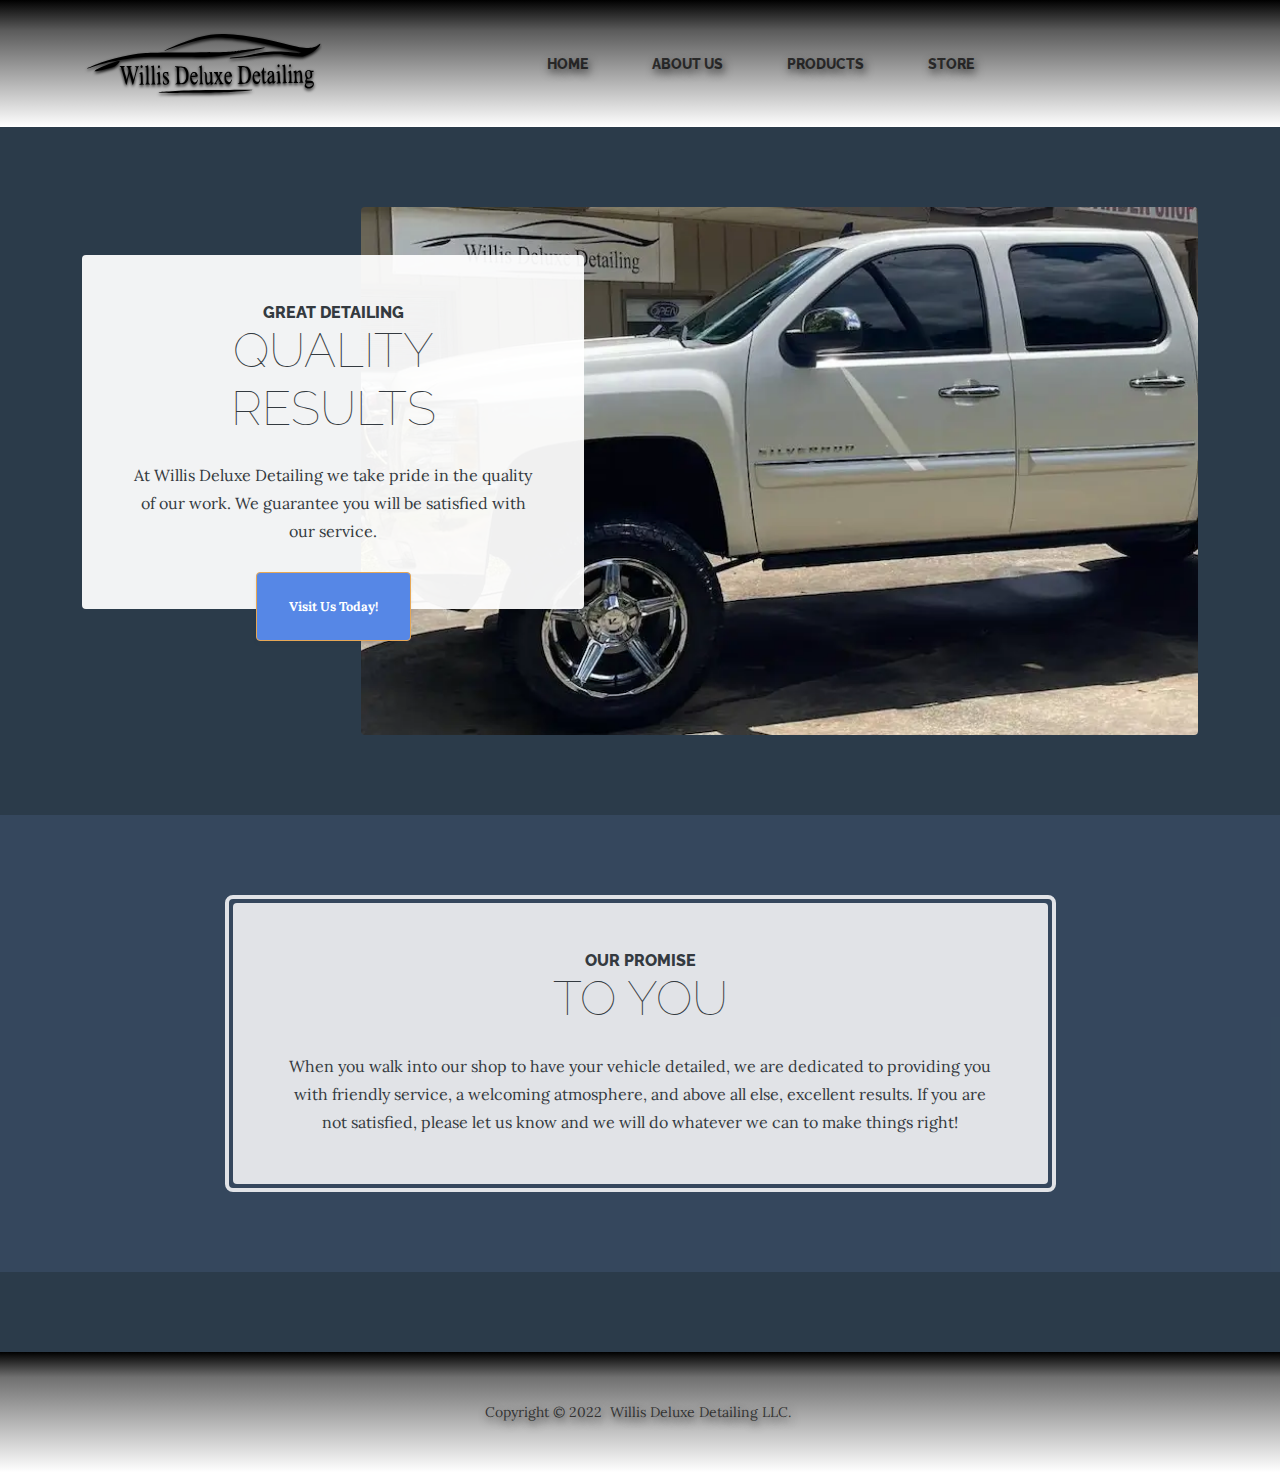
==== index.html @ cf0bfc79 "added favicon" ====
<!DOCTYPE html>
<html>

<head>
    <meta charset="utf-8">
    <meta name="viewport" content="width=device-width, initial-scale=1.0, shrink-to-fit=no">
    <meta property="og:image" content="./assets/img/Willis_Deluxe_Detail_Logo.svg">
    <meta property="og:type" content="website">
    <title>Home - Willis Deluxe Detailing</title>
    <meta name="description" content="An exceptional car detail business in Dallas, Georgia.">

    <link rel="apple-touch-icon" sizes="180x180" href="./assets/img/Willis_Deluxe_Detail_Logo.svg">
    <link rel="icon" type="image/png" sizes="32x32" href="./assets/img/Willis_Deluxe_Detail_Logo.svg">
    <link rel="icon" type="image/png" sizes="16x16" href="./assets/img/Willis_Deluxe_Detail_Logo.svg">

    <link rel="stylesheet" href="assets/bootstrap/css/bootstrap.min.css">
    <link rel="stylesheet" href="https://fonts.googleapis.com/css?family=Raleway:100,100i,200,200i,300,300i,400,400i,500,500i,600,600i,700,700i,800,800i,900,900i&amp;display=swap">
    <link rel="stylesheet" href="https://fonts.googleapis.com/css?family=Lora:400,400i,700,700i&amp;display=swap">
</head>

<body style="background: #2b3b4a;">
    <h1 class="text-center text-white d-none d-lg-block site-heading" style="margin: 0;"><span class="site-heading-lower"></span></h1>
    <nav class="navbar navbar-dark navbar-expand-lg bg-dark py-lg-4" id="mainNav" style="background: linear-gradient(black 0%, rgb(91,91,91) 24%, white 100%), var(--bs-white);">
        <div class="container"><a class="navbar-brand text-uppercase d-lg-none text-expanded" href="#"></a><img class="img-fluid" src="assets/img/Willis_Deluxe_Detail_Logo.svg" style="width: 240px;"><button data-bs-toggle="collapse" class="navbar-toggler" data-bs-target="#navbarResponsive" style="border-color: rgb(255,255,255);"><span class="visually-hidden">Toggle navigation</span><span class="navbar-toggler-icon"></span></button>
            <div class="collapse navbar-collapse" id="navbarResponsive">
                <ul class="navbar-nav mx-auto">
                    <li class="nav-item"><a class="nav-link" href="index.html" style="color: rgba(4,4,4,0.7);text-shadow: 2px 4px 8px;">Home</a></li>
                    <li class="nav-item"><a class="nav-link" href="about.html" style="color: rgba(4,4,4,0.7);text-shadow: 2px 4px 8px;">About us</a></li>
                    <li class="nav-item"><a class="nav-link" href="products.html" style="text-shadow: 2px 4px 8px;color: rgba(4,4,4,0.7);">Products</a></li>
                    <li class="nav-item"><a class="nav-link" href="store.html" style="text-shadow: 2px 4px 8px;color: rgba(4,4,4,0.7);">Store</a></li>
                </ul>
            </div>
        </div>
    </nav>
    <section class="page-section clearfix">
        <div class="container">
            <div class="intro"><img class="img-fluid intro-img mb-3 mb-lg-0 rounded" src="assets/img/Screen%20Shot%202022-06-03%20at%201.09.01%20PM.webp">
                <div class="text-center intro-text p-5 rounded bg-faded" style="background: rgba(255,255,255,0.94);">
                    <h2 class="section-heading mb-4"><span class="section-heading-upper">Great Detailing</span><span class="section-heading-lower">Quality Results</span></h2>
                    <p class="mb-3">At Willis Deluxe Detailing we take pride in the quality of our work. We guarantee you will be satisfied with our service.</p>
                    <div class="mx-auto intro-button"><a class="btn btn-primary d-inline-block mx-auto btn-xl" role="button" href="#" style="background: rgb(86,135,230);">Visit Us Today!</a></div>
                </div>
            </div>
        </div>
    </section>
    <section class="page-section cta" style="background: rgba(54,73,95,0.9);">
        <div class="container">
            <div class="row">
                <div class="col-xl-9 mx-auto" style="border-style: none;">
                    <div class="text-center cta-inner rounded">
                        <h2 class="section-heading mb-4"><span class="section-heading-upper">Our Promise</span><span class="section-heading-lower">To You</span></h2>
                        <p class="mb-0">When you walk into our shop to have your vehicle detailed, we are dedicated to providing you with friendly service, a welcoming atmosphere, and above all else, excellent results. If you are not satisfied, please let us know and we will do whatever we can to make things right!</p>
                    </div>
                </div>
            </div>
        </div>
    </section>
    <footer class="text-center footer text-faded py-5" style="background: linear-gradient(black, rgb(112,112,112) 21%, white), var(--bs-gray-700);">
        <div class="container">
            <p class="m-0 small" style="color: rgba(4,4,4,0.7);text-shadow: 2px 4px 8px;">Copyright&nbsp;© 2022&nbsp; Willis Deluxe Detailing LLC.&nbsp;</p>
        </div>
    </footer>
    <script src="assets/bootstrap/js/bootstrap.min.js"></script>
    <script src="assets/js/current-day.js"></script>
</body>

</html>
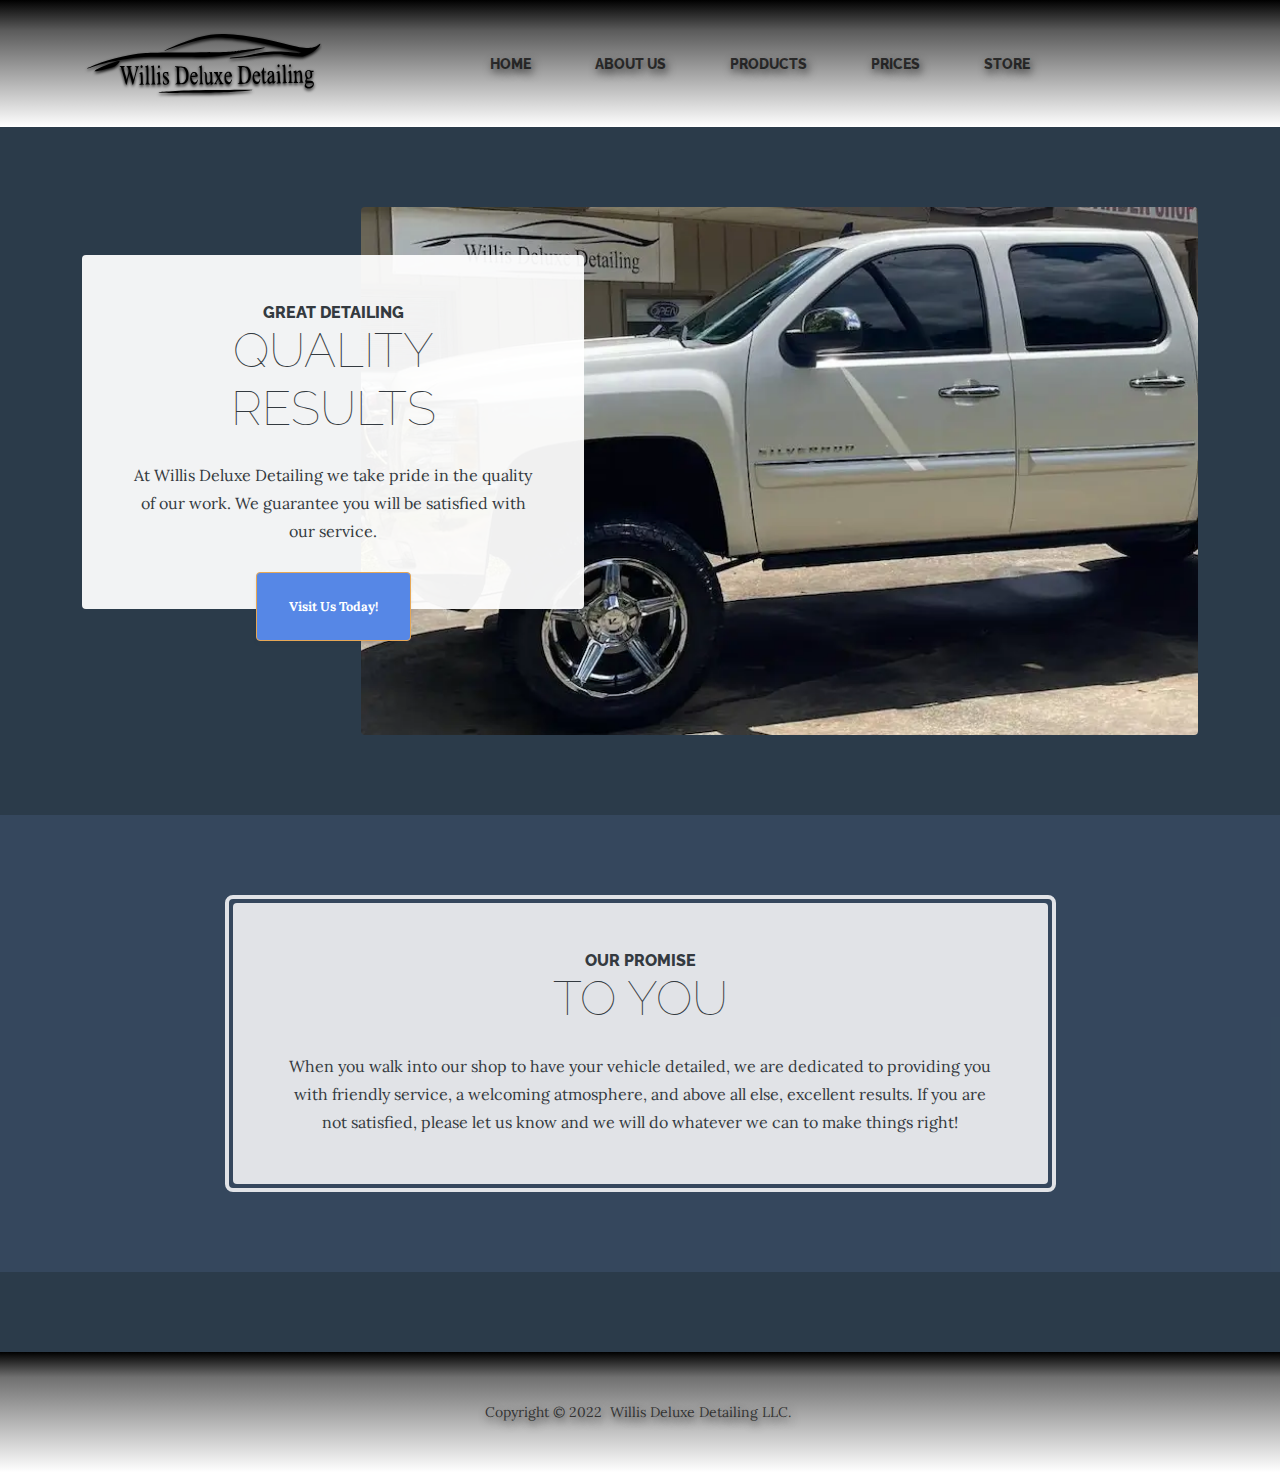
==== commit 672a54d4: "added link for price.html" ====
--- a/index.html
+++ b/index.html
@@ -4,14 +4,14 @@
 <head>
     <meta charset="utf-8">
     <meta name="viewport" content="width=device-width, initial-scale=1.0, shrink-to-fit=no">
-    <meta property="og:image" content="./assets/img/Willis_Deluxe_Detail_Logo.svg">
+    <meta property="og:image" content="./assets/img/Willis_Deluxe_Detail_Logo_600.webp">
     <meta property="og:type" content="website">
     <title>Home - Willis Deluxe Detailing</title>
     <meta name="description" content="An exceptional car detail business in Dallas, Georgia.">
 
-    <link rel="apple-touch-icon" sizes="180x180" href="./assets/img/Willis_Deluxe_Detail_Logo.svg">
-    <link rel="icon" type="image/png" sizes="32x32" href="./assets/img/Willis_Deluxe_Detail_Logo.svg">
-    <link rel="icon" type="image/png" sizes="16x16" href="./assets/img/Willis_Deluxe_Detail_Logo.svg">
+    <link rel="apple-touch-icon" sizes="180x180" href="./assets/img/Willis_Deluxe_Detail_Logo_300.webp">
+    <link rel="icon" type="image/png" sizes="32x32" href="./assets/img/Willis_Deluxe_Detail_Logo_300.webp">
+    <link rel="icon" type="image/png" sizes="16x16" href="./assets/img/Willis_Deluxe_Detail_Logo_300.webp">
 
     <link rel="stylesheet" href="assets/bootstrap/css/bootstrap.min.css">
     <link rel="stylesheet" href="https://fonts.googleapis.com/css?family=Raleway:100,100i,200,200i,300,300i,400,400i,500,500i,600,600i,700,700i,800,800i,900,900i&amp;display=swap">
@@ -27,6 +27,7 @@
                     <li class="nav-item"><a class="nav-link" href="index.html" style="color: rgba(4,4,4,0.7);text-shadow: 2px 4px 8px;">Home</a></li>
                     <li class="nav-item"><a class="nav-link" href="about.html" style="color: rgba(4,4,4,0.7);text-shadow: 2px 4px 8px;">About us</a></li>
                     <li class="nav-item"><a class="nav-link" href="products.html" style="text-shadow: 2px 4px 8px;color: rgba(4,4,4,0.7);">Products</a></li>
+                    <li class="nav-item"><a class="nav-link" href="store.prices" style="text-shadow: 2px 4px 8px;color: rgba(4,4,4,0.7);">Prices</a></li>
                     <li class="nav-item"><a class="nav-link" href="store.html" style="text-shadow: 2px 4px 8px;color: rgba(4,4,4,0.7);">Store</a></li>
                 </ul>
             </div>
